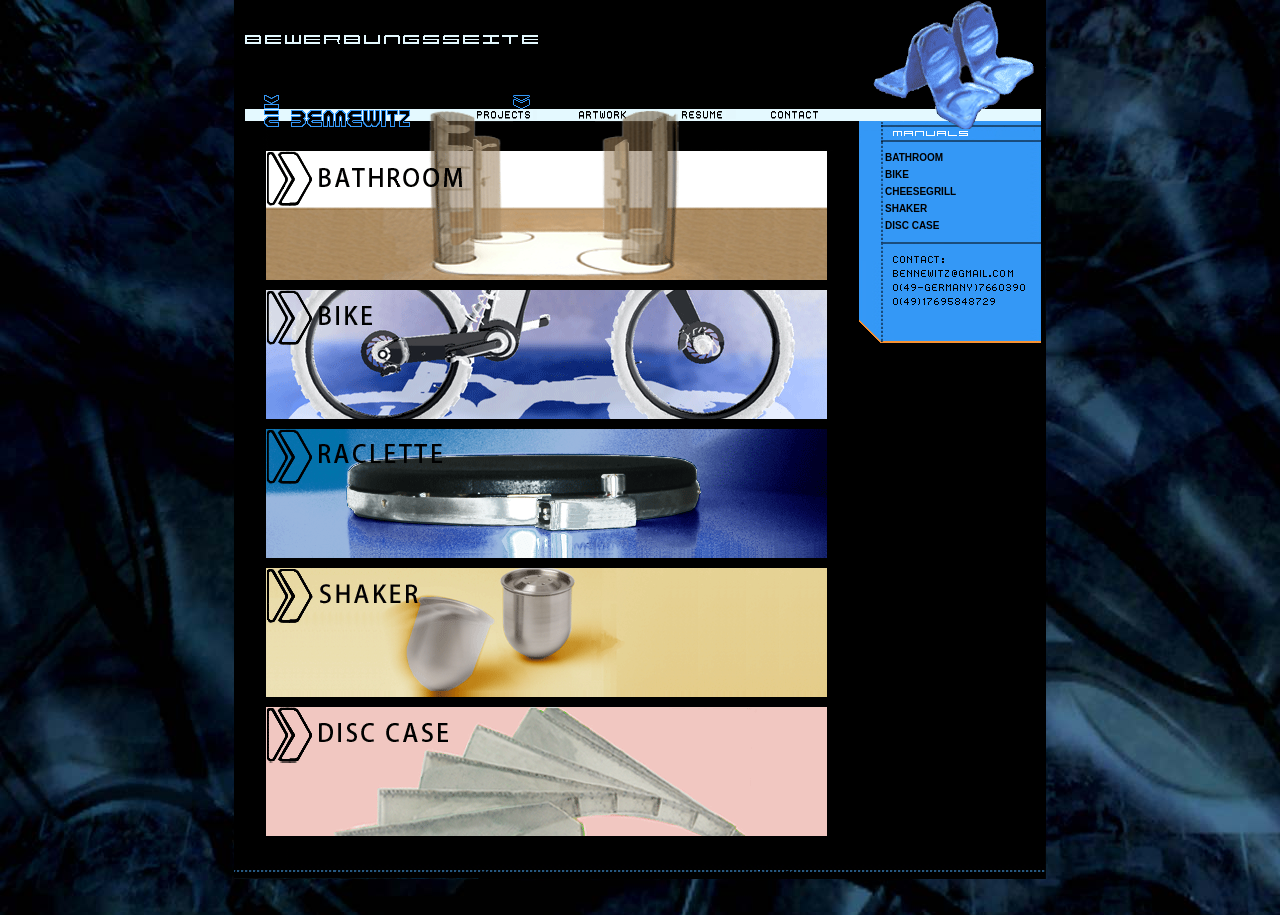
==== index.html @ b1236f1d "initial commit" ====
<!DOCTYPE html>
<html lang="en">

<head>
  <meta charset="UTF-8">
  <meta name="viewport" content="width=device-width, initial-scale=1.0">
  <title>Bewerbungsseite Bennewitz - Projects</title>
  <link href="styles/style.css" rel="stylesheet" type="text/css" />
  <script src="scripts/mouse.js" type="text/javascript"></script>
  <script type="text/javascript" src="scripts/jquery.js"></script>
  <script type="text/javascript" src="scripts/thickbox.js"></script>
  <link rel="stylesheet" href="styles/thickbox.css" type="text/css" media="screen" />
  <script type="text/javascript">< !-
      // Bilder mit MouseOver-Grafiken vorladen (Name1, Default1, Over1, Name2, Default2, Over2, Name3, Default3, Over3)
      laden("bMenue1", "bilder/projects_over.gif", "bilder/projects_over.gif", "", "", "", "", "", "");
    laden("bMenue2", "bilder/artwork.gif", "bilder/artwork_over.gif", "", "", "", "", "", "");
    laden("bMenue3", "bilder/resume.gif", "bilder/resume_over.gif", "", "", "", "", "", "");
    laden("bMenue4", "bilder/contact.gif", "bilder/contact_over.gif", "", "", "", "", "", "");

    // -->
  </script>
</head>

<body id="projects">
  <div id="wrapper">
    <div id="logo"></div>
    <div id="header01">
      <div id="menue"> <a href="index.html" target="_self" onmouseover="an('bMenue1');" onmouseout="aus();"><img
            src="bilder/projects_over.gif" width="53" height="27" border="0" name="bMenue1" alt="" /></a> <a
          href="artwork.html" target="_self" onmouseover="an('bMenue2');" onmouseout="aus();"><img
            src="bilder/artwork.gif" width="53" height="27" border="0" name="bMenue2" alt="" /></a> <a
          href="resume.html" target="_self" onmouseover="an('bMenue3');" onmouseout="aus();"><img
            src="bilder/resume.gif" width="53" height="27" border="0" name="bMenue3" alt="" /></a> <a
          href="kontakt.html" target="_self" onmouseover="an('bMenue4');" onmouseout="aus();"><img
            src="bilder/contact.gif" width="53" height="27" border="0" name="bMenue4" alt="" /></a> </div>
      <!-- Ende Menue -->
    </div>
    <!-- Ende Header 01 -->
    <div class="clear"></div>
    <div id="seitenmenue">
      <div id="seitenmenueheader"></div>
      <a href="bilder/pdfs/bathroom.pdf" target="_blank">BATHROOM</a> <a href="bilder/pdfs/bike.pdf"
        target="_blank">BIKE</a> <a href="bilder/pdfs/raclette.pdf" target="_blank">CHEESEGRILL</a> <a
        href="bilder/pdfs/shaker.pdf" target="_blank">SHAKER</a> <a href="#" target="_self">DISC CASE</a> <img
        src="bilder/leer.gif" width="187" height="90" border="0" usemap="#Map" alt="" />
      <map name="Map" id="Map">
        <area shape="rect" coords="33,33,157,47" href="mailto:bennewitz@gmail.com" alt="" />
      </map>
    </div>
    <!-- Ende Seitenmenue -->
    <div id="header02"></div>
    <div id="content"> <a href="bilder/bildergalerie/projects/bathroom/bathroom.gif" title="Bathroom" class="thickbox"
        rel="bathroom"><img src="bilder/bildergalerie/projects/bathroom.gif" class="bilderprojects"
          alt="Bathroom" /></a>
      <!-- bike start -->
      <a href="bilder/bildergalerie/projects/bike/1_variation_on_scott_robert.gif" title="Variation on Scott Robertson"
        class="thickbox" rel="bike"><img src="bilder/bildergalerie/projects/bike.gif" class="bilderprojects"
          alt="Bike" /></a> <a href="bilder/bildergalerie/projects/bike/2_bike_full_spin.gif" title="Bike full spin"
        class="thickbox" rel="bike"></a> <a href="bilder/bildergalerie/projects/bike/3_standard_parafork.gif"
        title="Standard parafork" class="thickbox" rel="bike"></a> <a
        href="bilder/bildergalerie/projects/bike/4_parafork-inverted.gif" title="Parafork inverted" class="thickbox"
        rel="bike"></a> <a href="bilder/bildergalerie/projects/bike/5_wheel_swap.gif" title="Wheel swap big"
        class="thickbox" rel="bike"></a> <a href="bilder/bildergalerie/projects/bike/6_axle_system.gif"
        title="Axle system" class="thickbox" rel="bike"></a> <a
        href="bilder/bildergalerie/projects/bike/7_saddle_transparent.gif" title="Saddle transparent" class="thickbox"
        rel="bike"></a> <a href="bilder/bildergalerie/projects/bike/8_saddle_moved.gif" title="Saddle moved"
        class="thickbox" rel="bike"></a> <a href="bilder/bildergalerie/projects/bike/9_saddle_moved_2.gif"
        title="Saddle moved 2" class="thickbox" rel="bike"></a> <a
        href="bilder/bildergalerie/projects/bike/9_saddle_moved_3.gif" title="Saddle moved 3" class="thickbox"
        rel="bike"></a> <a href="bilder/bildergalerie/projects/bike/10_saddle_moved_4.gif" title="Saddle moved 4"
        class="thickbox" rel="bike"></a> <a href="bilder/bildergalerie/projects/bike/11_saddle_moved_5.gif"
        title="Saddle moved 5" class="thickbox" rel="bike"></a>
      <!-- bike end -->
      <a href="bilder/bildergalerie/projects/raclette/cheesegrill.gif" title="Raclette" class="thickbox"
        rel="raclette"><img src="bilder/bildergalerie/projects/raclette.gif" class="bilderprojects"
          alt="Raclette" /></a> <a href="bilder/bildergalerie/projects/salt_shaker/salt_shaker.gif" title="Salt shaker"
        class="thickbox" rel="slat_shaker"><img src="bilder/bildergalerie/projects/shaker.gif" class="bilderprojects"
          alt="Shaker" /></a> <a href="bilder/bildergalerie/projects/disccase/booklet_version_available.gif"
        title="Booklet version available" class="thickbox" rel="disccase"><img
          src="bilder/bildergalerie/projects/disccase.gif" class="bilderprojects" alt="Disc Case" /></a>
    </div>
    <div class="clear"></div>
    <!-- Ende Content -->
    <div id="footer"></div>
  </div>
  <br />
  <br />
</body>

</html>
---- styles/style.css ----
/* CSS Document */
* {
  padding: 0;
  margin: 0;
}
html {
  height: 101%;
}
body {
  background-image: url(../bilder/homepage_bg.jpg);
  background-repeat: repeat;
}
#wrapper {
  position: relative;
  background: #000000;
  width: 812px;
  margin: 0 auto;
}

#logo {
  background-color: #000000;
  background-image: url(../bilder/header_01.gif);
  width: 812px;
  height: 94px;
}

#menue {
  position: absolute;
  left: 200px;
  display: block;
  padding-bottom: 0px;
  padding-top: 0px;
  width: 400px;
  height: 12px;
}
#menue A {
  display: block;
  font-weight: bold;
  font-size: 10px;
  float: left;
  padding-bottom: 0px;
  color: #000000;
  padding-top: 0px;
  text-align: right;
  text-decoration: none;
  font-family: Verdana, Arial, Helvetica, sans-serif;
  width: 96px;
}

#seitenmenue a {
  display: block;
  color: #000000;
  font-size: 10px;
  font-family: Verdana, Arial, Helvetica, sans-serif;
  font-weight: bold;
  line-height: 17px;
  text-decoration: none;
  text-align: left;
  padding-left: 26px;
  width: 161px;
  background: url(../bilder/seitenpfeil.gif) no-repeat;
}
#seitenmenue a:hover {
  display: block;
  color: #000000;
  font-size: 10px;
  font-family: Verdana, Arial, Helvetica, sans-serif;
  font-weight: bold;
  line-height: 17px;
  text-decoration: none;
  text-align: left;
  padding-left: 26px;
  width: 161px;
  background: url(../bilder/seitenpfeil_over.gif) no-repeat;
}

#footer {
  background-image: url(../bilder/footer.gif);
  height: 33px;
  width: 812px;
}

.clear {
  clear: both;
}

/* Projects */
#projects #seitenmenueheader {
  height: 28px;
}

#projects #seitenmenue {
  display: block;
  float: right;
  background-image: url(../bilder/seiten/seitenmenue.gif);
  height: 222px;
  width: 187px;
}

#projects #header01 {
  height: 27px;
  width: 812px;
  background-color: #000000;
  background-image: url(../bilder/header_02.gif);
}
#projects #header02 {
  float: left;
  height: 30px;
  width: 625px;
  background-color: #000000;
  background-image: url(../bilder/header_03.gif);
}

#projects #content {
  float: left;
  width: 625px;
  background-color: #000000;
}

#projects .bilderprojects {
  padding-left: 32px;
  border: none;
  padding-bottom: 6px;
}

/* Artwork */
#artwork #seitenmenueheader {
  height: 28px;
}

#artwork #seitenmenue {
  display: block;
  float: right;
  background-image: url(../bilder/seiten/seitenmenue.gif);
  height: 222px;
  width: 187px;
}

.bilderprojects {
  padding-left: 32px;
  border-top-style: none;
  border-right-style: none;
  border-bottom-style: none;
  border-left-style: none;
  padding-bottom: 6px;
}
#artwork #header01 {
  height: 27px;
  width: 812px;
  background-color: #000000;
  background-image: url(../bilder/seiten/header_02.gif);
  color: #000000;
  text-decoration: none;
}

#artwork #header02 {
  float: left;
  height: 30px;
  width: 625px;
  background-color: #000000;
  background-image: url(../bilder/seiten/header_03.gif);
}

#artwork #seitenmenue {
  display: block;
  float: right;
  background-image: url(../bilder/seiten/seitenmenue-art.gif);
  height: 105px;
  width: 187px;
}

#artwork #content {
  float: left;
  width: 625px;
  background-color: #000000;
}

/* Resume */
#resume #seitenmenueheader {
  height: 28px;
}

#resume #seitenmenue {
  display: block;
  float: right;
  background-image: url(../bilder/seiten/seitenmenue-resume.gif);
  height: 172px;
  width: 187px;
}

#resume #header01 {
  height: 27px;
  width: 812px;
  background-color: #000000;
  background-image: url(../bilder/seiten/header_02.gif);
  color: #000000;
  text-decoration: none;
}

#resume #header02 {
  float: left;
  height: 30px;
  width: 625px;
  background-color: #000000;
  background-image: url(../bilder/seiten/header_03.gif);
}

#resume #content {
  float: left;
  width: 625px;
  background-color: #000000;
}

/* Kontakt */
#kontakt #seitenmenueheader {
  height: 28px;
}

#kontakt #seitenmenue {
  display: block;
  float: right;
  background-image: url(../bilder/seitenmenue.gif);
  height: 222px;
  width: 187px;
}

#kontakt #header01 {
  height: 27px;
  width: 812px;
  background-color: #000000;
  background-image: url(../bilder/seiten/header_02.gif);
  color: #000000;
  text-decoration: none;
}

#kontakt #header02 {
  float: left;
  height: 30px;
  width: 625px;
  background-color: #000000;
  background-image: url(../bilder/seiten/header_03.gif);
}

#kontakt #content {
  float: left;
  width: 625px;
  background-color: #000000;
}

#kontakt #seitenmenue {
  display: block;
  float: right;
  background-image: url(../bilder/seiten/seitenmenue-kontakt.gif);
  height: 344px;
  width: 187px;
}

#kontakt #container {
  padding-left: 32px;
  background-color: #000;
}

#kontakt #contentabstand {
  height: 450px;
  width: 508px;
  background-color: #3498f6;
  color: #000000;
  font-size: 10px;
  font-family: Verdana, Arial, Helvetica, sans-serif;
  font-weight: bold;
  background-image: url(../bilder/kontakt-pfeil.gif);
  background-repeat: no-repeat;
  clear: left;
  padding-left: 52px;
  padding-top: 10px;
  padding-bottom: 28px;
}

/* Impressum */
#impressum #seitenmenueheader {
  height: 28px;
}

#impressum #seitenmenue {
  display: block;
  float: right;
  background-image: url(../bilder/seiten/seitenmenue-impressum.gif);
  height: 172px;
  width: 187px;
}

/*
#impressum #seitenmenue {
  display: block;
  float: right;
  background-image: url(../bilder/seiten/seitenmenue.gif);
  height: 344px;
  width: 187px;
}
*/
#impressum #header01 {
  height: 27px;
  width: 812px;
  background-color: #000000;
  background-image: url(../bilder/seiten/header_02.gif);
  color: #000000;
  text-decoration: none;
}

#impressum #header02 {
  float: left;
  height: 30px;
  width: 625px;
  background-color: #000000;
  background-image: url(../bilder/seiten/header_03.gif);
}

#impressum #content {
  float: left;
  width: 625px;
  background-color: #000000;
}

#impressum #container {
  padding-left: 32px;
  background-color: #000;
}

#impressum #contentabstand {
  height: 450px;
  width: 508px;
  background-color: #3498f6;
  color: #000000;
  font-size: 10px;
  font-family: Verdana, Arial, Helvetica, sans-serif;
  font-weight: bold;
  background-image: url(../bilder/kontakt-pfeil.gif);
  background-repeat: no-repeat;
  clear: left;
  padding-left: 52px;
  padding-top: 10px;
}

#impressum .capital {
  text-transform: uppercase;
}
---- styles/thickbox.css ----
/* ----------------------------------------------------------------------------------------------------------------*/
/* ---------->>> global settings needed for thickbox <<<-----------------------------------------------------------*/
/* ----------------------------------------------------------------------------------------------------------------*/
*{padding: 0; margin: 0;}

/* ----------------------------------------------------------------------------------------------------------------*/
/* ---------->>> thickbox specific link and font settings <<<------------------------------------------------------*/
/* ----------------------------------------------------------------------------------------------------------------*/
#TB_window {
	font: 12px Arial, Helvetica, sans-serif;
	color: #333333;
}

#TB_secondLine {
	font: 10px Arial, Helvetica, sans-serif;
	color:#666666;
}

#TB_window a:link {color: #666666;}
#TB_window a:visited {color: #666666;}
#TB_window a:hover {color: #000;}
#TB_window a:active {color: #666666;}
#TB_window a:focus{color: #666666;}

/* ----------------------------------------------------------------------------------------------------------------*/
/* ---------->>> thickbox settings <<<-----------------------------------------------------------------------------*/
/* ----------------------------------------------------------------------------------------------------------------*/
#TB_overlay {
	position: fixed;
	z-index:100;
	top: 0px;
	left: 0px;
	background-color:#000;
	filter:alpha(opacity=75);
	-moz-opacity: 0.75;
	opacity: 0.75;
	height:100%;
	width:100%;
}

* html #TB_overlay { /* ie6 hack */
     position: absolute;
     height: expression(document.body.scrollHeight > document.body.offsetHeight ? document.body.scrollHeight : document.body.offsetHeight + 'px');
}

#TB_window {
	position: fixed;
	background: #ffffff;
	z-index: 102;
	color:#000000;
	display:none;
	border: 4px solid #525252;
	text-align:left;
	top:50%;
	left:50%;
}

* html #TB_window { /* ie6 hack */
position: absolute;
margin-top: expression(0 - parseInt(this.offsetHeight / 2) + (TBWindowMargin = document.documentElement && document.documentElement.scrollTop || document.body.scrollTop) + 'px');
}

#TB_window img#TB_Image {
	display:block;
	margin: 15px 0 0 15px;
	border-right: 1px solid #ccc;
	border-bottom: 1px solid #ccc;
	border-top: 1px solid #666;
	border-left: 1px solid #666;
}

#TB_caption{
	height:25px;
	padding:7px 30px 10px 25px;
	float:left;
}

#TB_closeWindow{
	height:25px;
	padding:11px 25px 10px 0;
	float:right;
}

#TB_closeAjaxWindow{
	padding:7px 10px 5px 0;
	margin-bottom:1px;
	text-align:right;
	float:right;
}

#TB_ajaxWindowTitle{
	float:left;
	padding:7px 0 5px 10px;
	margin-bottom:1px;
}

#TB_title{
	background-color:#e8e8e8;
	height:27px;
}

#TB_ajaxContent{
	clear:both;
	padding:2px 15px 15px 15px;
	overflow:auto;
	text-align:left;
	line-height:1.4em;
}

#TB_ajaxContent.TB_modal{
	padding:15px;
}

#TB_ajaxContent p{
	padding:5px 0px 5px 0px;
}

#TB_load{
	position: fixed;
	display:none;
	height:13px;
	width:208px;
	z-index:103;
	top: 50%;
	left: 50%;
	margin: -6px 0 0 -104px; /* -height/2 0 0 -width/2 */
}

* html #TB_load { /* ie6 hack */
position: absolute;
margin-top: expression(0 - parseInt(this.offsetHeight / 2) + (TBWindowMargin = document.documentElement && document.documentElement.scrollTop || document.body.scrollTop) + 'px');
}

#TB_HideSelect{
	z-index:99;
	position:fixed;
	top: 0;
	left: 0;
	background-color:#fff;
	border:none;
	filter:alpha(opacity=0);
	-moz-opacity: 0;
	opacity: 0;
	height:100%;
	width:100%;
}

* html #TB_HideSelect { /* ie6 hack */
     position: absolute;
     height: expression(document.body.scrollHeight > document.body.offsetHeight ? document.body.scrollHeight : document.body.offsetHeight + 'px');
}

#TB_iframeContent{
	clear:both;
	border:none;
	margin-bottom:-1px;
	margin-top:1px;
	_margin-bottom:1px;
}
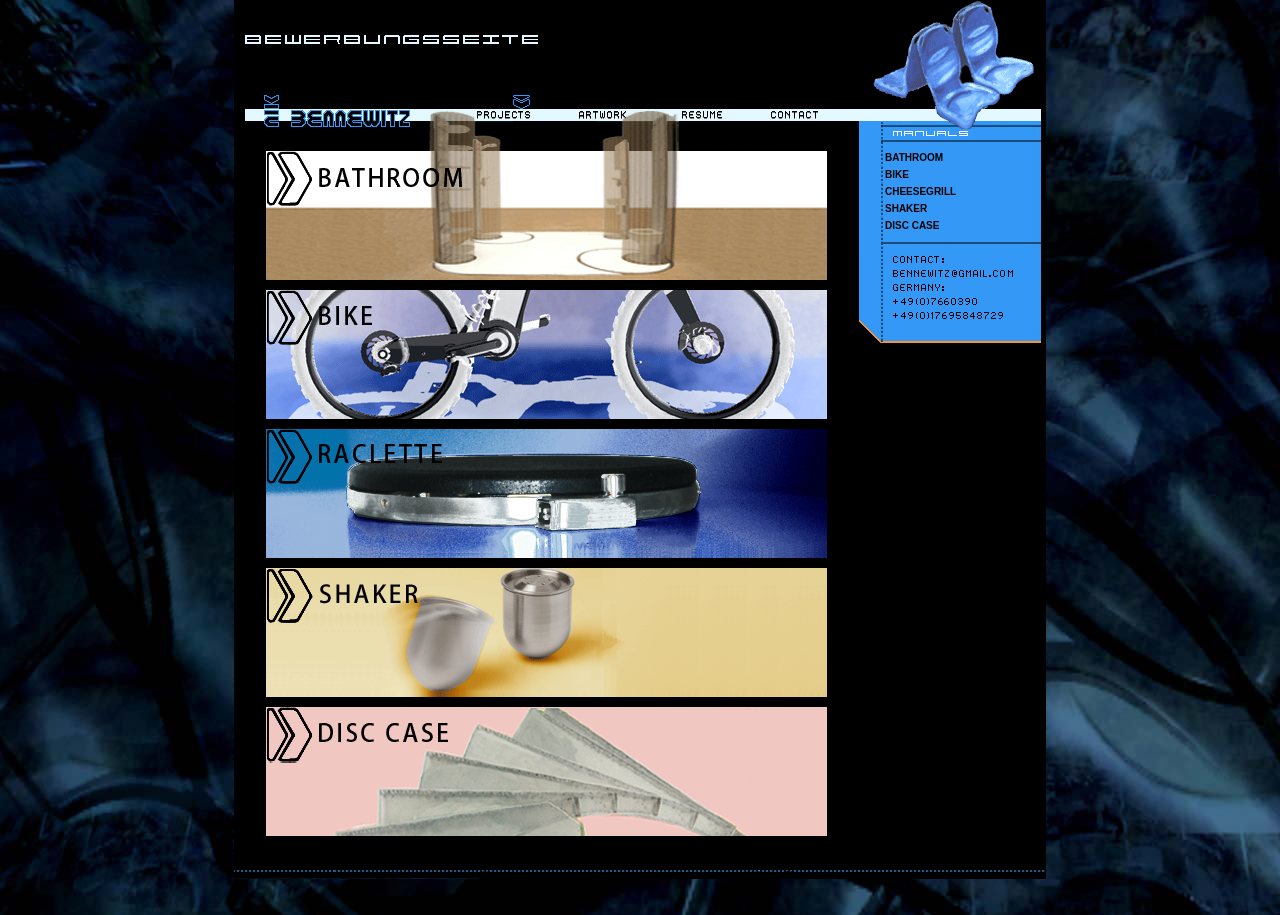
==== commit f21b0f68: "add meta tags" ====
--- a/index.html
+++ b/index.html
@@ -5,6 +5,10 @@
   <meta charset="UTF-8">
   <meta name="viewport" content="width=device-width, initial-scale=1.0">
   <title>Bewerbungsseite Bennewitz - Projects</title>
+  <meta name="description"
+    content="Portfolio von Niklas Bennewitz: Produktdesign- und Konstruktionsprojekte – inklusive Projektdokumentation und Lebenslauf.">
+  <meta name="keywords"
+    content="Niklas Bennewitz, Portfolio, Produktdesign, Konstruktion, Bewerbung, Fahrradkonstruktion, Produktentwicklung, Design, Lebenslauf">
   <link href="styles/style.css" rel="stylesheet" type="text/css" />
   <script src="scripts/mouse.js" type="text/javascript"></script>
   <script type="text/javascript" src="scripts/jquery.js"></script>
--- a/styles/style.css
+++ b/styles/style.css
@@ -165,7 +165,7 @@
   display: block;
   float: right;
   background-image: url(../bilder/seiten/seitenmenue-art.gif);
-  height: 105px;
+  height: 120px;
   width: 187px;
 }
 
